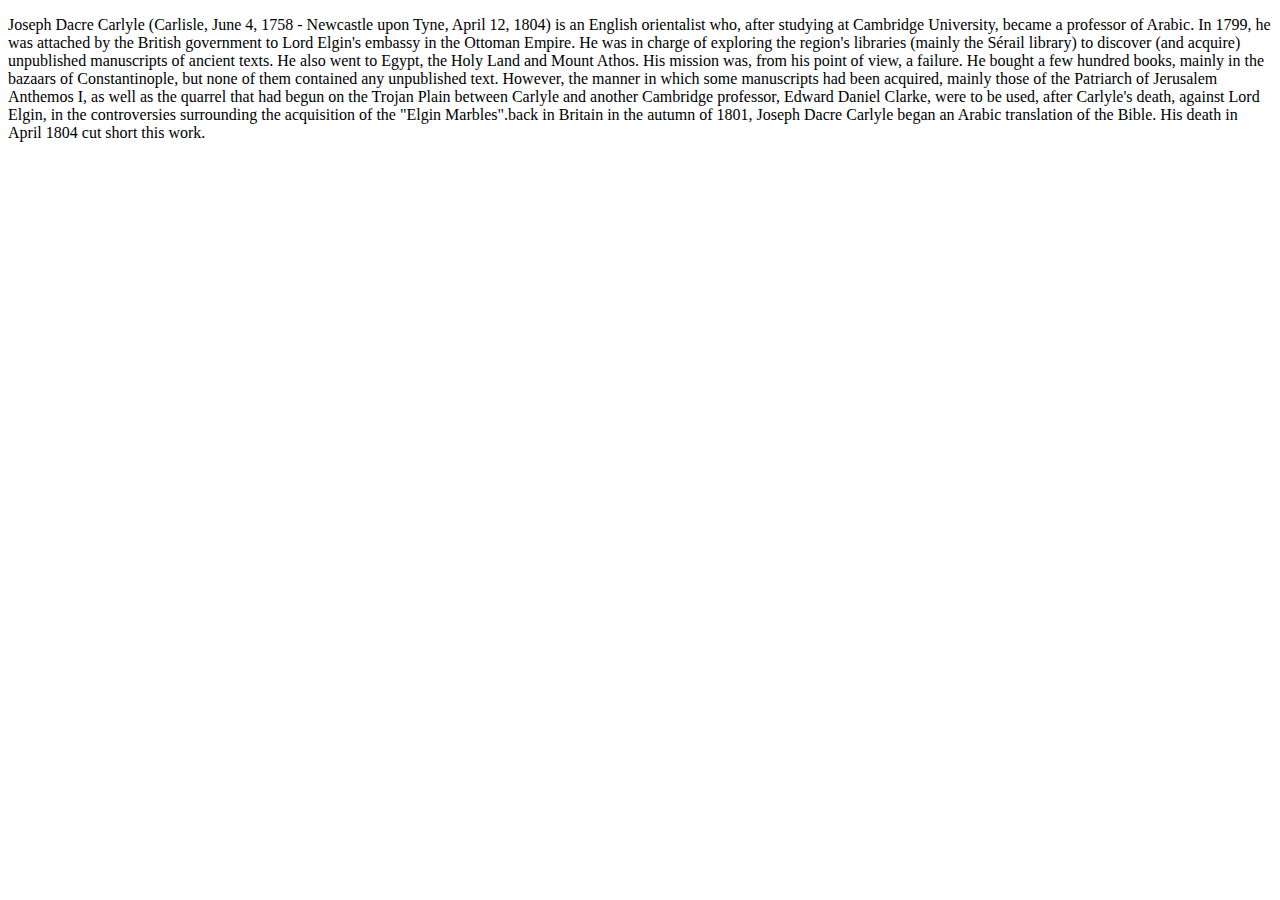
==== jquery-exercises-1/Exercises_1/index.html @ 0bea7c12 "first commit" ====
<!DOCTYPE html>
<html>
<head>
  <meta charset="utf-8">
  <title>Exercise 1</title>
</head>
<body>
  <div id="text">
    <p>Joseph Dacre Carlyle (Carlisle, June 4, 1758 - Newcastle upon Tyne, April 12, 1804) is an English orientalist who, after studying at Cambridge University, became a professor of Arabic. In 1799, he was attached by the British government to Lord Elgin's embassy in the Ottoman Empire. He was in charge of exploring the region's libraries (mainly the Sérail library) to discover (and acquire) unpublished manuscripts of ancient texts. He also went to Egypt, the Holy Land and Mount Athos. His mission was, from his point of view, a failure. He bought a few hundred books, mainly in the bazaars of Constantinople, but none of them contained any unpublished text. However, the manner in which some manuscripts had been acquired, mainly those of the Patriarch of Jerusalem Anthemos I, as well as the quarrel that had begun on the Trojan Plain between Carlyle and another Cambridge professor, Edward Daniel Clarke, were to be used, after Carlyle's death, against Lord Elgin, in the controversies surrounding the acquisition of the "Elgin Marbles".back in Britain in the autumn of 1801, Joseph Dacre Carlyle began an Arabic translation of the Bible. His death in April 1804 cut short this work.</p>
  </div>
  
  <script src="jquery-2.2.4.js"></script>
  <script src="main.js"></script>
</body>
</html>
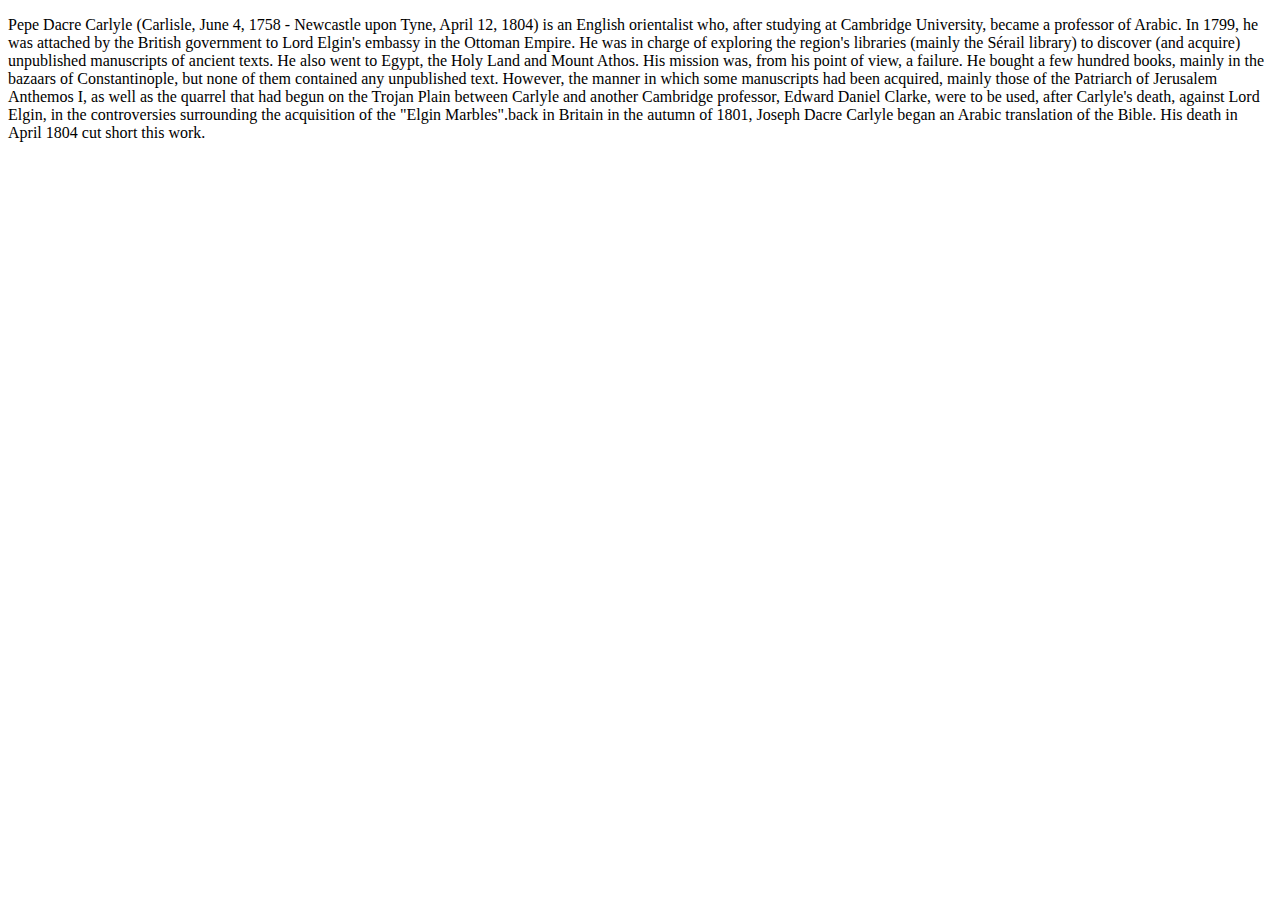
==== commit 79a59e7e: "test" ====
--- a/jquery-exercises-1/Exercises_1/index.html
+++ b/jquery-exercises-1/Exercises_1/index.html
@@ -6,7 +6,7 @@
 </head>
 <body>
   <div id="text">
-    <p>Joseph Dacre Carlyle (Carlisle, June 4, 1758 - Newcastle upon Tyne, April 12, 1804) is an English orientalist who, after studying at Cambridge University, became a professor of Arabic. In 1799, he was attached by the British government to Lord Elgin's embassy in the Ottoman Empire. He was in charge of exploring the region's libraries (mainly the Sérail library) to discover (and acquire) unpublished manuscripts of ancient texts. He also went to Egypt, the Holy Land and Mount Athos. His mission was, from his point of view, a failure. He bought a few hundred books, mainly in the bazaars of Constantinople, but none of them contained any unpublished text. However, the manner in which some manuscripts had been acquired, mainly those of the Patriarch of Jerusalem Anthemos I, as well as the quarrel that had begun on the Trojan Plain between Carlyle and another Cambridge professor, Edward Daniel Clarke, were to be used, after Carlyle's death, against Lord Elgin, in the controversies surrounding the acquisition of the "Elgin Marbles".back in Britain in the autumn of 1801, Joseph Dacre Carlyle began an Arabic translation of the Bible. His death in April 1804 cut short this work.</p>
+    <p>Pepe Dacre Carlyle (Carlisle, June 4, 1758 - Newcastle upon Tyne, April 12, 1804) is an English orientalist who, after studying at Cambridge University, became a professor of Arabic. In 1799, he was attached by the British government to Lord Elgin's embassy in the Ottoman Empire. He was in charge of exploring the region's libraries (mainly the Sérail library) to discover (and acquire) unpublished manuscripts of ancient texts. He also went to Egypt, the Holy Land and Mount Athos. His mission was, from his point of view, a failure. He bought a few hundred books, mainly in the bazaars of Constantinople, but none of them contained any unpublished text. However, the manner in which some manuscripts had been acquired, mainly those of the Patriarch of Jerusalem Anthemos I, as well as the quarrel that had begun on the Trojan Plain between Carlyle and another Cambridge professor, Edward Daniel Clarke, were to be used, after Carlyle's death, against Lord Elgin, in the controversies surrounding the acquisition of the "Elgin Marbles".back in Britain in the autumn of 1801, Joseph Dacre Carlyle began an Arabic translation of the Bible. His death in April 1804 cut short this work.</p>
   </div>
   
   <script src="jquery-2.2.4.js"></script>
